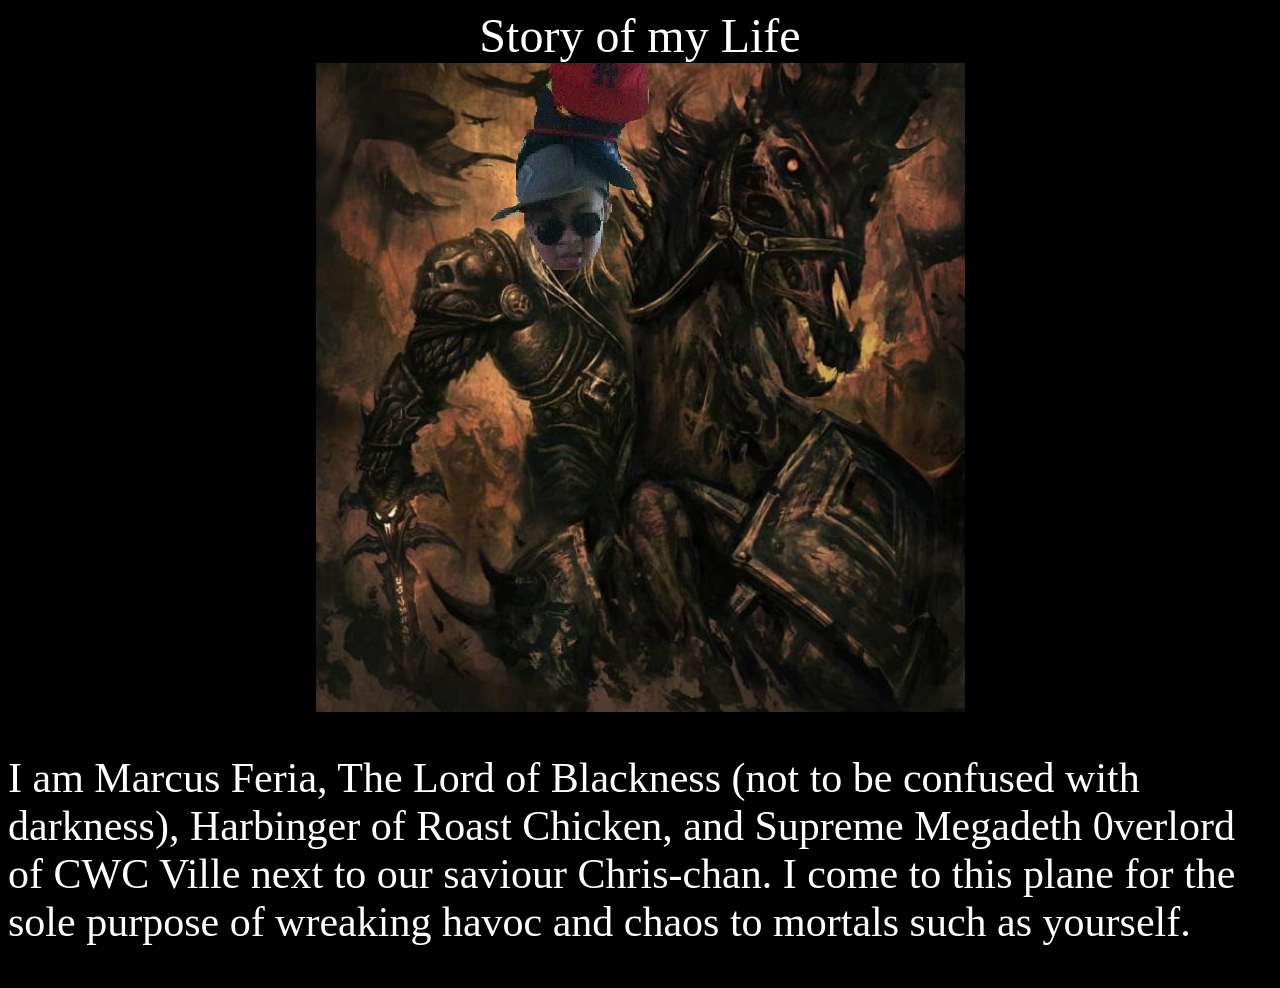
==== description.html @ c1b8a243 "Add files via upload" ====
<html>
<head>
<title>Description</title>
<link rel="stylesheet" href="ayy.css">
<style>
body {
    background-color: black;
}

p {
    font-family: Century Gothic;
    font-size: 42px;
    color: white;
} 
</style>
</head>
<body>
<center><font face="Century Gothic" color="white" size="10">Story of my Life</font></center>
<center><img src="abaddon.jpg"></center>
<p>I am Marcus Feria, The Lord of Blackness (not to be confused with darkness), Harbinger of Roast Chicken, and Supreme Megadeth 0verlord of CWC Ville next to our saviour Chris-chan. I come to this plane for the sole purpose of wreaking havoc and chaos to mortals such as yourself.</p>
</body>
</html>
---- ayy.css ----
a {
  font-family: Trajan Pro;
  font-size: 42px;
  font-weight: bold;
  color: white;
}

a:link { color: orange }
a:visited { color: purple }
a:hover { color: green }
a:active { color: blue }
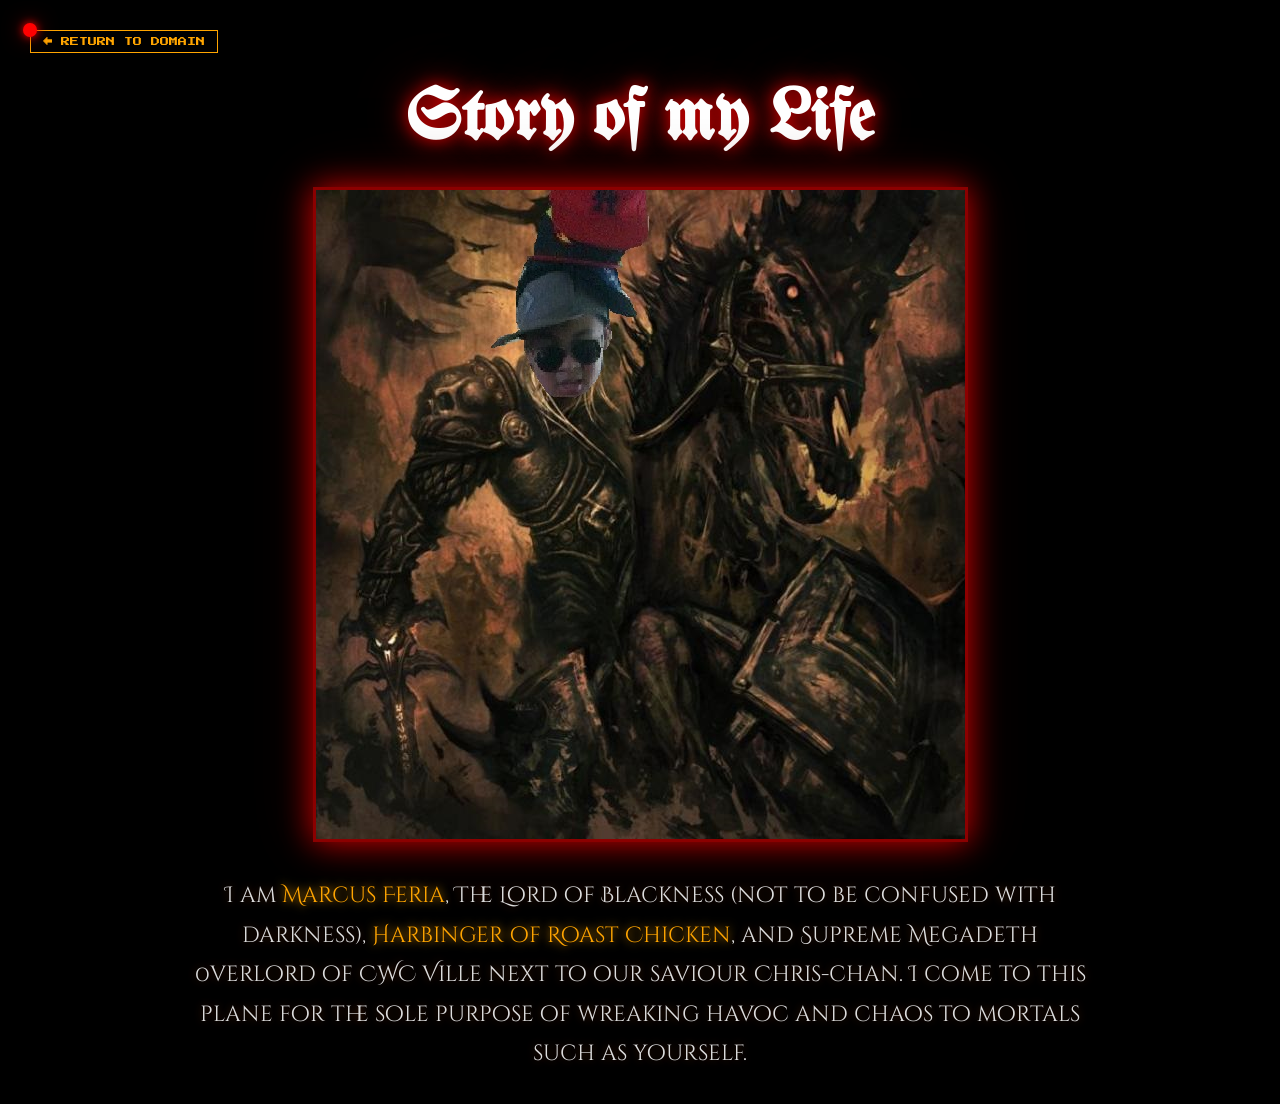
==== commit 971c74bc: "Add files via upload" ====
--- a/description.html
+++ b/description.html
@@ -1,22 +1,136 @@
+<!DOCTYPE html>
 <html>
 <head>
-<title>Description</title>
-<link rel="stylesheet" href="ayy.css">
+<title>Story of My Life</title>
+<link href="https://fonts.googleapis.com/css2?family=Cinzel+Decorative:wght@900&family=Press+Start+2P&family=UnifrakturMaguntia&display=swap" rel="stylesheet">
 <style>
+* { box-sizing: border-box; margin: 0; padding: 0; }
+
 body {
     background-color: black;
+    padding: 30px;
+    cursor: none;
+}
+
+#cursor {
+    width: 14px; height: 14px;
+    background: red;
+    border-radius: 50%;
+    position: fixed;
+    pointer-events: none;
+    z-index: 9999;
+    transform: translate(-50%, -50%);
+    box-shadow: 0 0 8px red, 0 0 20px darkred;
+}
+
+.sparkle {
+    position: fixed;
+    pointer-events: none;
+    z-index: 9998;
+    font-size: 14px;
+    animation: sparkle-die 0.8s ease-out forwards;
+}
+@keyframes sparkle-die {
+    0%   { opacity: 1; transform: translateY(0) scale(1); }
+    100% { opacity: 0; transform: translateY(-25px) scale(0.3); }
+}
+
+.back-btn {
+    display: inline-block;
+    font-family: 'Press Start 2P', monospace;
+    font-size: 9px;
+    color: orange;
+    text-decoration: none;
+    border: 1px solid orange;
+    padding: 6px 12px;
+    margin-bottom: 30px;
+    transition: all 0.2s;
+}
+.back-btn:hover {
+    color: gold;
+    border-color: gold;
+    box-shadow: 0 0 10px gold;
+}
+
+h1 {
+    font-family: 'UnifrakturMaguntia', serif;
+    font-size: 72px;
+    color: white;
+    text-align: center;
+    margin-bottom: 30px;
+    text-shadow:
+        0 0 15px #cc0000,
+        0 0 30px #880000,
+        0 0 60px #440000;
+    animation: evil-pulse 3s ease-in-out infinite alternate;
+}
+@keyframes evil-pulse {
+    from { text-shadow: 0 0 15px #cc0000, 0 0 30px #880000; }
+    to   { text-shadow: 0 0 25px #ff0000, 0 0 50px #cc0000, 0 0 80px #880000; }
+}
+
+.portrait-wrap {
+    text-align: center;
+    margin-bottom: 30px;
+}
+.portrait-wrap img {
+    border: 3px solid darkred;
+    box-shadow: 0 0 30px #cc0000, 0 0 60px #44000088;
+    transition: box-shadow 0.3s;
+}
+.portrait-wrap img:hover {
+    box-shadow: 0 0 50px red, 0 0 100px #cc000088;
 }
 
 p {
-    font-family: Century Gothic;
-    font-size: 42px;
-    color: white;
-} 
+    font-family: 'Cinzel Decorative', serif;
+    font-size: 22px;
+    color: #ddd;
+    line-height: 1.8;
+    max-width: 900px;
+    margin: 0 auto;
+    text-align: center;
+    text-shadow: 0 0 8px rgba(255,100,0,0.3);
+}
+
+p em {
+    color: orange;
+    font-style: normal;
+    text-shadow: 0 0 10px orange;
+}
 </style>
 </head>
 <body>
-<center><font face="Century Gothic" color="white" size="10">Story of my Life</font></center>
-<center><img src="abaddon.jpg"></center>
-<p>I am Marcus Feria, The Lord of Blackness (not to be confused with darkness), Harbinger of Roast Chicken, and Supreme Megadeth 0verlord of CWC Ville next to our saviour Chris-chan. I come to this plane for the sole purpose of wreaking havoc and chaos to mortals such as yourself.</p>
+
+<div id="cursor"></div>
+
+<a href="index.html" class="back-btn">← RETURN TO DOMAIN</a>
+
+<h1>Story of my Life</h1>
+
+<div class="portrait-wrap">
+  <img src="abaddon.jpg">
+</div>
+
+<p>I am <em>Marcus Feria</em>, The Lord of Blackness (not to be confused with darkness), <em>Harbinger of Roast Chicken</em>, and Supreme Megadeth 0verlord of CWC Ville next to our saviour Chris-chan. I come to this plane for the sole purpose of wreaking havoc and chaos to mortals such as yourself.</p>
+
+<script>
+const cursor = document.getElementById('cursor');
+const glyphs = ['💀','🩸','⚔️','🔥','☠️','👑'];
+
+document.addEventListener('mousemove', e => {
+    cursor.style.left = e.clientX + 'px';
+    cursor.style.top  = e.clientY + 'px';
+    if (Math.random() > 0.65) {
+        const s = document.createElement('div');
+        s.className = 'sparkle';
+        s.textContent = glyphs[Math.floor(Math.random() * glyphs.length)];
+        s.style.left = (e.clientX + (Math.random() - 0.5) * 24) + 'px';
+        s.style.top  = (e.clientY + (Math.random() - 0.5) * 24) + 'px';
+        document.body.appendChild(s);
+        setTimeout(() => s.remove(), 800);
+    }
+});
+</script>
 </body>
 </html>
